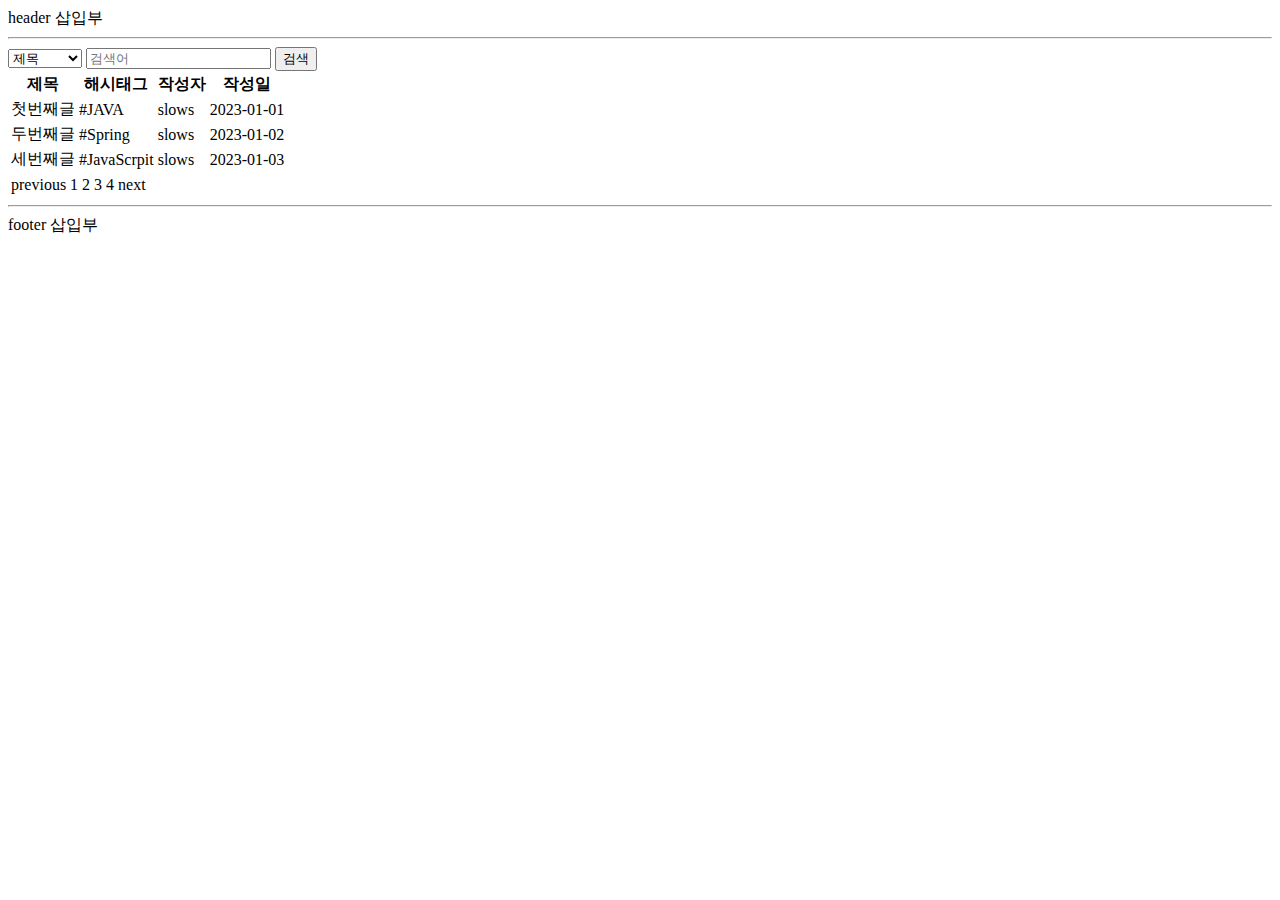
==== src/main/resources/templates/articles/index.html @ 88b11013 "#16 - 게시판 뷰 기본 골격 작성" ====
<!DOCTYPE html>
<html lang="ko">
<head>
    <meta charset="UTF-8">
    <title>게시판 페이지</title>
</head>
<body>

<header>
    header 삽입부
    <hr>
</header>

<main>
    <form>
        <label for="search-type" hidden>유형</label>
        <select id="search-type" name="search-type">
            <option>제목</option>
            <option>본문</option>
            <option>ID</option>
            <option>닉네임</option>
            <option>해시테그</option>
        </select>
        <label for="search-value" hidden>검색어</label>
        <input id="search-value" type="search" placeholder="검색어" name="search-value">
        <button type="submit">검색</button>
    </form>

    <table>
        <thead>
            <tr>
                <th>제목</th>
                <th>해시태그</th>
                <th>작성자</th>
                <th>작성일</th>
            </tr>
        </thead>
        <tbody>
            <tr>
                <td>첫번째글</td>
                <td>#JAVA</td>
                <td>slows</td>
                <td>2023-01-01</td>
            </tr>
            <tr>
                <td>두번째글</td>
                <td>#Spring</td>
                <td>slows</td>
                <td>2023-01-02</td>
            </tr>
            <tr>
                <td>세번째글</td>
                <td>#JavaScrpit</td>
                <td>slows</td>
                <td>2023-01-03</td>
            </tr>
        </tbody>
    </table>

    <nav>
        <table>
            <tr>
                <td>previous</td>
                <td>1</td>
                <td>2</td>
                <td>3</td>
                <td>4</td>
                <td>next</td>
            </tr>
        </table>
    </nav>
</main>

<footer>
    <hr>
    footer 삽입부
</footer>

</body>
</html>
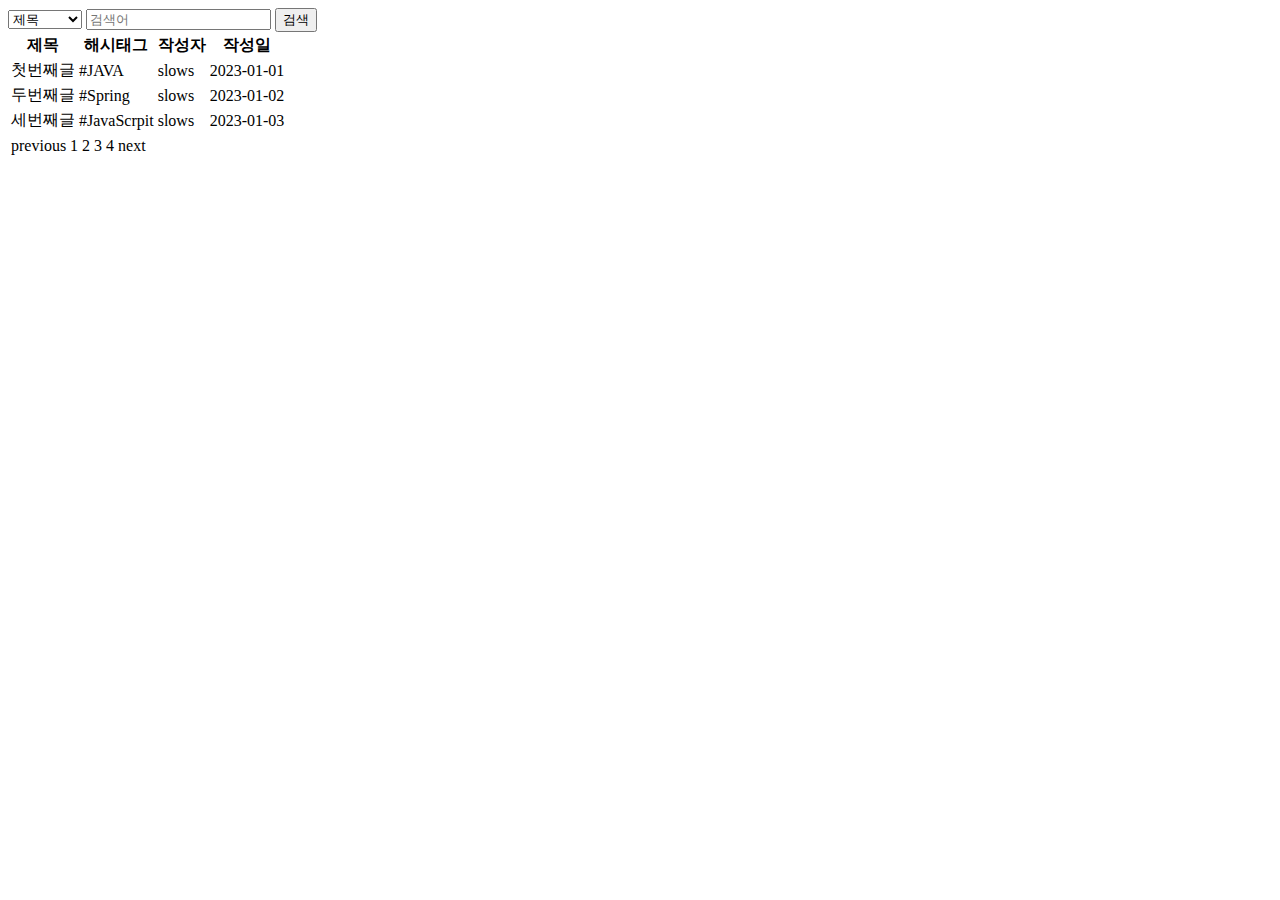
==== commit 1a47c2f8: "#16 - 게시판 페이지의 헤더, 푸터를 분리" ====
--- a/src/main/resources/templates/articles/index.html
+++ b/src/main/resources/templates/articles/index.html
@@ -1,15 +1,12 @@
 <!DOCTYPE html>
-<html lang="ko">
+<html lang="ko" xmlns:th="http://www.thymeleaf.org">
 <head>
     <meta charset="UTF-8">
     <title>게시판 페이지</title>
 </head>
 <body>
 
-<header>
-    header 삽입부
-    <hr>
-</header>
+<header th:replace="header :: header"></header>
 
 <main>
     <form>
@@ -71,10 +68,7 @@
     </nav>
 </main>
 
-<footer>
-    <hr>
-    footer 삽입부
-</footer>
+<footer th th:replace="footer :: footer"></footer>
 
 </body>
 </html>
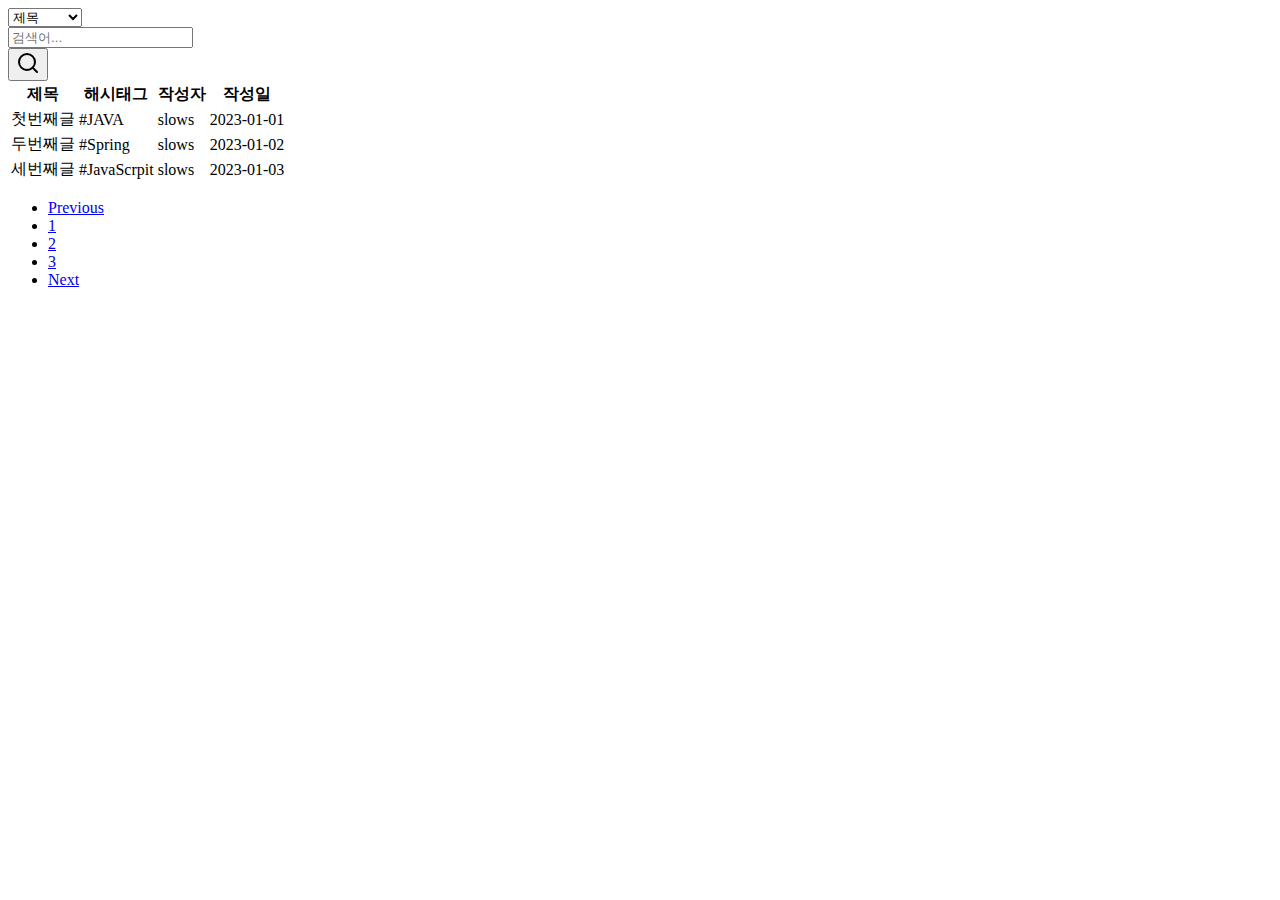
==== commit 51db609a: "#16 - 게시판, 게시글 페이지에 부트스트랩 및 예제코드 적용" ====
--- a/src/main/resources/templates/articles/index.html
+++ b/src/main/resources/templates/articles/index.html
@@ -1,74 +1,107 @@
 <!DOCTYPE html>
-<html lang="ko" xmlns:th="http://www.thymeleaf.org">
+<html lang="ko">
 <head>
-    <meta charset="UTF-8">
-    <title>게시판 페이지</title>
+  <meta charset="UTF-8">
+  <title>게시판 페이지</title>
+  <meta name="viewport" content="width=device-width, initial-scale=1">
+  <meta name="description" content="">
+  <meta name="author" content="Kang">
+  <link href="https://cdn.jsdelivr.net/npm/bootstrap@5.3.0-alpha3/dist/css/bootstrap.min.css" rel="stylesheet"
+        integrity="sha384-KK94CHFLLe+nY2dmCWGMq91rCGa5gtU4mk92HdvYe+M/SXH301p5ILy+dN9+nJOZ" crossorigin="anonymous">
+  <link href="/css/search-bar.css" rel="stylesheet">
 </head>
 <body>
 
-<header th:replace="header :: header"></header>
+<header id="header"></header>
 
-<main>
-    <form>
-        <label for="search-type" hidden>유형</label>
-        <select id="search-type" name="search-type">
-            <option>제목</option>
-            <option>본문</option>
-            <option>ID</option>
-            <option>닉네임</option>
-            <option>해시테그</option>
-        </select>
-        <label for="search-value" hidden>검색어</label>
-        <input id="search-value" type="search" placeholder="검색어" name="search-value">
-        <button type="submit">검색</button>
-    </form>
+<main class="container">
+  <div class="row">
+    <div class="card card-margin search-form">
+      <div class="card-body p-0">
+        <form id="search-form">
+          <div class="row">
+            <div class="col-12">
+              <div class="row no-gutters">
+                <div class="col-lg-3 col-md-3 col-sm-12 p-0">
+                  <label for="search-type" hidden>검색 유형</label>
+                  <select class="form-control" id="search-type" name="searchType">
+                    <option>제목</option>
+                    <option>본문</option>
+                    <option>id</option>
+                    <option>닉네임</option>
+                    <option>해시태그</option>
+                  </select>
+                </div>
+                <div class="col-lg-8 col-md-6 col-sm-12 p-0">
+                  <label for="search-value" hidden>검색어</label>
+                  <input type="text" placeholder="검색어..." class="form-control" id="search-value" name="searchValue">
+                </div>
+                <div class="col-lg-1 col-md-3 col-sm-12 p-0">
+                  <button type="submit" class="btn btn-base">
+                    <svg xmlns="http://www.w3.org/2000/svg" width="24" height="24" viewBox="0 0 24 24" fill="none"
+                         stroke="currentColor" stroke-width="2" stroke-linecap="round" stroke-linejoin="round"
+                         class="feather feather-search">
+                      <circle cx="11" cy="11" r="8"></circle>
+                      <line x1="21" y1="21" x2="16.65" y2="16.65"></line>
+                    </svg>
+                  </button>
+                </div>
+              </div>
+            </div>
+          </div>
+        </form>
+      </div>
+    </div>
+  </div>
 
-    <table>
-        <thead>
-            <tr>
-                <th>제목</th>
-                <th>해시태그</th>
-                <th>작성자</th>
-                <th>작성일</th>
-            </tr>
-        </thead>
-        <tbody>
-            <tr>
-                <td>첫번째글</td>
-                <td>#JAVA</td>
-                <td>slows</td>
-                <td>2023-01-01</td>
-            </tr>
-            <tr>
-                <td>두번째글</td>
-                <td>#Spring</td>
-                <td>slows</td>
-                <td>2023-01-02</td>
-            </tr>
-            <tr>
-                <td>세번째글</td>
-                <td>#JavaScrpit</td>
-                <td>slows</td>
-                <td>2023-01-03</td>
-            </tr>
-        </tbody>
-    </table>
+  <table class="table">
+    <thead>
+    <tr>
+      <th class="col-6">제목</th>
+      <th class="col-2">해시태그</th>
+      <th class="col-">작성자</th>
+      <th class="col">작성일</th>
+    </tr>
+    </thead>
+    <tbody>
+    <tr>
+      <td>첫번째글</td>
+      <td>#JAVA</td>
+      <td>slows</td>
+      <td>2023-01-01</td>
+    </tr>
+    <tr>
+      <td>두번째글</td>
+      <td>#Spring</td>
+      <td>slows</td>
+      <td>2023-01-02</td>
+    </tr>
+    <tr>
+      <td>세번째글</td>
+      <td>#JavaScrpit</td>
+      <td>slows</td>
+      <td>2023-01-03</td>
+    </tr>
+    </tbody>
+  </table>
 
-    <nav>
-        <table>
-            <tr>
-                <td>previous</td>
-                <td>1</td>
-                <td>2</td>
-                <td>3</td>
-                <td>4</td>
-                <td>next</td>
-            </tr>
-        </table>
-    </nav>
+  <nav aria-label="Page navigation example">
+    <ul class="pagination justify-content-center">
+      <li class="page-item"><a class="page-link" href="#">Previous</a></li>
+      <li class="page-item"><a class="page-link" href="#">1</a></li>
+      <li class="page-item"><a class="page-link" href="#">2</a></li>
+      <li class="page-item"><a class="page-link" href="#">3</a></li>
+      <li class="page-item"><a class="page-link" href="#">Next</a></li>
+    </ul>
+  </nav>
+
 </main>
 
-<footer th th:replace="footer :: footer"></footer>
+<footer id="footer"></footer>
 
+<script src="https://cdn.jsdelivr.net/npm/bootstrap@5.3.0-alpha3/dist/js/bootstrap.bundle.min.js"
+        integrity="sha384-ENjdO4Dr2bkBIFxQpeoTz1HIcje39Wm4jDKdf19U8gI4ddQ3GYNS7NTKfAdVQSZe"
+        crossorigin="anonymous"></script>
+<!-- script는 주로 가장 아래 넣는다. 순서대로 읽혀저서 순서 문제에서 자유롭다. -->
 </body>
 </html>
